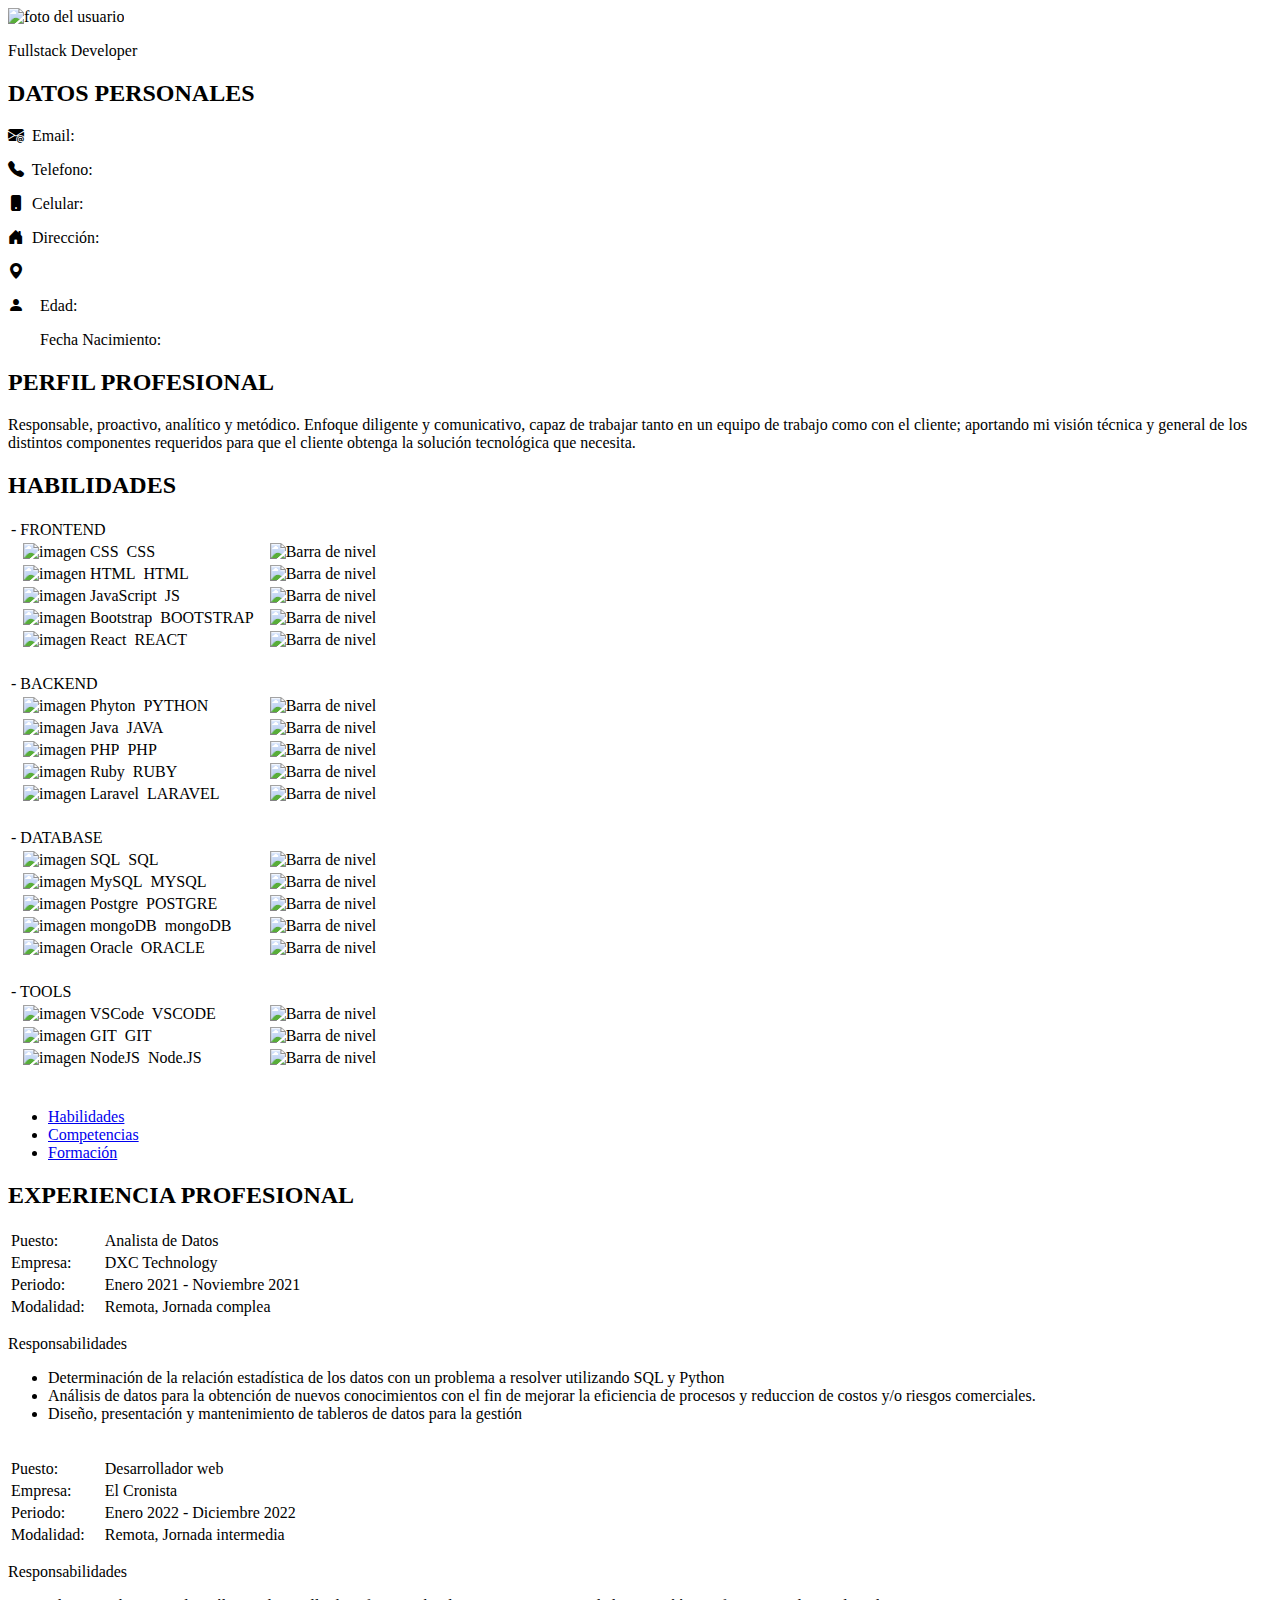
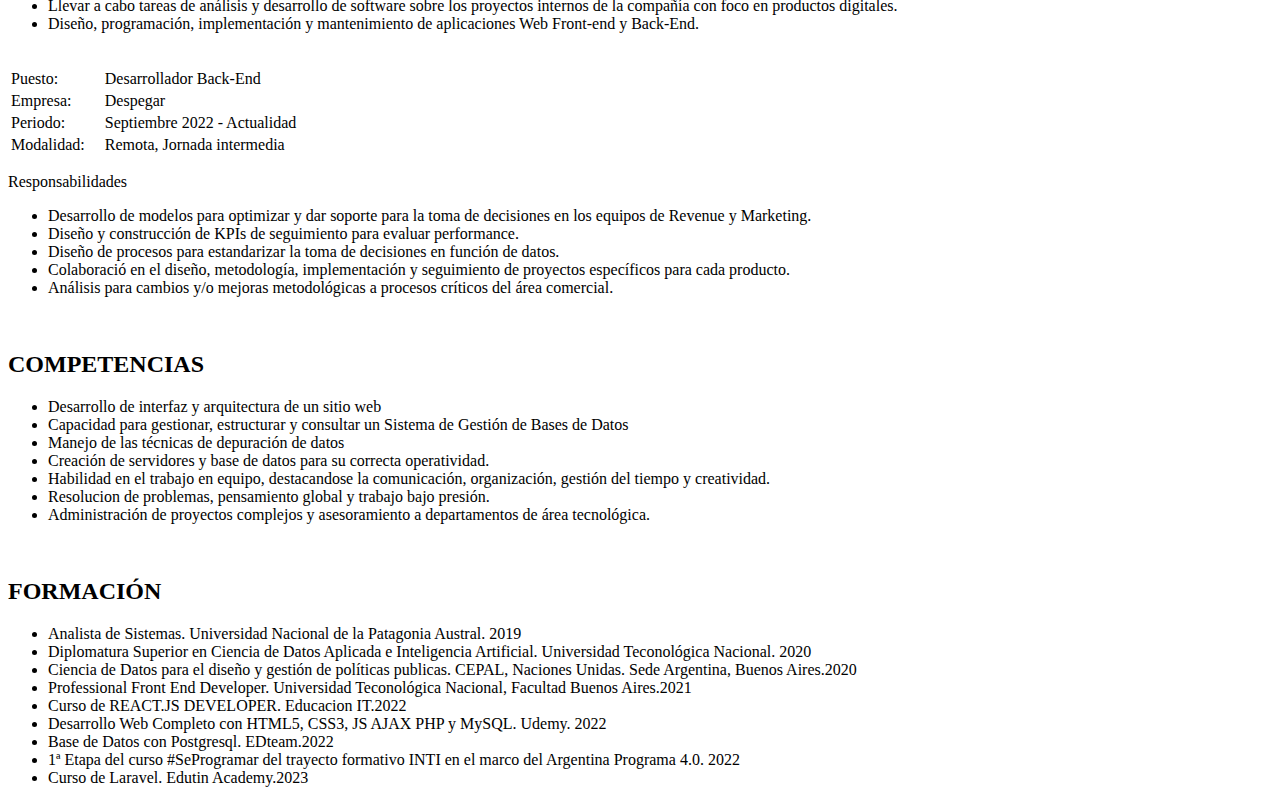
==== index.html @ 0b9b3f0f "cambio nombre a index" ====
<!DOCTYPE html>
<html lang="es">
<head>
    <meta charset="UTF-8">
    <meta http-equiv="X-UA-Compatible" content="IE=edge">
    <meta name="viewport" content="width=device-width, initial-scale=1.0">
    <title>Proyecto_Final_CV</title>
    <link rel="icon" type="imagen/x-icon" href="/Recursos/icono2.ico">
    <link rel="stylesheet" type="text/CSS" href="/CSS/estilos.css">
    <link rel="preconnect" href="https://fonts.googleapis.com">
    <link rel="preconnect" href="https://fonts.gstatic.com" crossorigin>
    <link href="https://fonts.googleapis.com/css2?family=Roboto&display=swap" rel="stylesheet">
    <link href="https://cdn.jsdelivr.net/npm/bootstrap@5.3.0-alpha1/dist/css/bootstrap.min.css" rel="stylesheet" integrity="sha384-GLhlTQ8iRABdZLl6O3oVMWSktQOp6b7In1Zl3/Jr59b6EGGoI1aFkw7cmDA6j6gD" crossorigin="anonymous">
    <link rel="stylesheet" href="https://cdn.jsdelivr.net/npm/bootstrap-icons@1.10.3/font/bootstrap-icons.css">
</head>
<body>
    <div class="container-fluid">
        <div id="fila1" class="row"></div>
        <div id="fila2" class="row">
            <div id="elemento21" class="col-1"></div>
            <div id="elemento22" class="col">
                <img id="foto_perfil" src="" alt="foto del usuario">
            </div>
            <div id="elemento23" class="col">
                <p><span id="nombre"></span></p>
                <p id="profesion">Fullstack Developer</p>
            </div>
        </div>
        <div id="fila3" class="row">
            <div id="elemento31" class="col-1"></div>
            <div id="elemento32" class="col">
                <div id="datosPersonales">
                    <h2 id="DATOSPERSONALESencabezado">DATOS PERSONALES</h2>
                    <p class="datosContacto" id="email"><i class="bi bi-envelope-at-fill icono"></i>&nbsp Email: <span id="correo"></span></p>
                    <p class="datosContacto"><i class="bi bi-telephone-fill icono"></i>&nbsp Telefono: <span id="telefono"></span></p>
                    <p class="datosContacto"><i class="bi bi-phone-fill icono"></i>&nbsp Celular: <span id="celular"></span></p>
                    <p class="datosContacto"><i class="bi bi-house-door-fill icono"></i>&nbsp Dirección: <span id="direccion1"></span></p>
                    <p class="datosContacto"><i class="bi bi-geo-alt-fill"></i>&nbsp &nbsp<span id="direccion2"></span></p>
                    <p class="datosPersonales"><i class="bi bi-person-fill"></i>&nbsp &nbsp Edad: <span id="edad"></span></p>
                    <p class="datosPersonales">&nbsp &nbsp &nbsp &nbsp Fecha Nacimiento: <span id="fechaNacimiento"></span></p>
                    <p class="datosPersonales" style="display:none"><span id="nacionalidad"></span></p>
                    <p class="datosPersonales" style="display:none"><span id="sexo"></span></p>
                </div>
                <div id="perfilProfesional">
                    <h2>PERFIL PROFESIONAL</h2>
                    <p class="Female" style="display:none">Responsable, proactiva, analítica y metódica. Enfoque diligente y comunicativo, capaz de trabajar tanto 
                        en un equipo de trabajo como con el cliente; aportando mi visión técnica y general de los distintos componentes requeridos para que el cliente
                        obtenga la solución tecnológica que necesita.</br></p>
                    <p class="Male"> Responsable, proactivo, analítico y metódico. Enfoque diligente y comunicativo, capaz de trabajar tanto en un equipo de trabajo 
                        como con el cliente; aportando mi visión técnica y general de los distintos componentes requeridos para que el cliente obtenga la solución
                        tecnológica que necesita.</br></p>
                </div>
                <div id="programas">
                    <a name="HABILIDADES"></a>
                    <h2>HABILIDADES</h2>
                    <table id="tabla">
                        <tbody>
                            <tr>
                                <td>- FRONTEND</td>
                            </tr>
                            <tr>
                                <td>&nbsp &nbsp<img id="css" src="/Recursos/css-3.png" alt="imagen CSS" class="imagenProgramas">&nbsp CSS</td>
                                <td>&nbsp &nbsp<img src="/Recursos/100.png" alt="Barra de nivel" class="barraProgreso"></td>
                            </tr>
                            <tr>
                                <td>&nbsp &nbsp<img id="html5" src="/Recursos/html-5.png" alt="imagen HTML" class="imagenProgramas">&nbsp HTML</td>
                                <td>&nbsp &nbsp<img src="/Recursos/100.png" alt="Barra de nivel" class="barraProgreso"></td>
                            </tr>
                            <tr>
                                <td>&nbsp &nbsp<img id="JS" src="/Recursos/JS.png" alt="imagen JavaScript" class="imagenProgramas">&nbsp JS</td>
                                <td>&nbsp &nbsp<img src="/Recursos/90.png" alt="Barra de nivel" class="barraProgreso"></td>
                            </tr>
                            <tr>
                                <td>&nbsp &nbsp<img id="bootstrap" src="/Recursos/bootstrap.png" alt="imagen Bootstrap" class="imagenProgramas">&nbsp BOOTSTRAP</td>
                                <td>&nbsp &nbsp<img src="/Recursos/100.png" alt="Barra de nivel" class="barraProgreso"></td>
                            </tr>
                            <tr>
                                <td>&nbsp &nbsp<img id="react" src="/Recursos/react.png" alt="imagen React" class="imagenProgramas">&nbsp REACT</td>
                                <td>&nbsp &nbsp<img src="/Recursos/90.png" alt="Barra de nivel" class="barraProgreso"></td>
                            </tr>
                            <tr><td>&nbsp</td></tr>
                            <tr>
                                <td>- BACKEND</td>
                            </tr>
                            <tr>
                                <td>&nbsp &nbsp<img id="python" src="/Recursos/python.png" alt="imagen Phyton" class="imagenProgramas">&nbsp PYTHON</td>
                                <td>&nbsp &nbsp<img src="/Recursos/90.png" alt="Barra de nivel" class="barraProgreso"></td>
                            </tr>
                            <tr>
                                <td>&nbsp &nbsp<img id="java" src="/Recursos/java.png" alt="imagen Java" class="imagenProgramas">&nbsp JAVA</td>
                                <td>&nbsp &nbsp<img src="/Recursos/80.png" alt="Barra de nivel" class="barraProgreso"></td>
                            </tr>
                            <tr>
                                <td>&nbsp &nbsp<img id="php" src="/Recursos/php.png" alt="imagen PHP" class="imagenProgramas">&nbsp PHP</td>
                                <td>&nbsp &nbsp<img src="/Recursos/100.png" alt="Barra de nivel" class="barraProgreso"></td>
                            </tr>
                            <tr>
                                <td>&nbsp &nbsp<img id="ruby" src="/Recursos/ruby.png" alt="imagen Ruby" class="imagenProgramas">&nbsp RUBY</td>
                                <td>&nbsp &nbsp<img src="/Recursos/80.png" alt="Barra de nivel" class="barraProgreso"></td>
                            </tr>
                            <tr>
                                <td>&nbsp &nbsp<img id="laravel" src="/Recursos/laravel.png" alt="imagen Laravel" class="imagenProgramas">&nbsp LARAVEL</td>
                                <td>&nbsp &nbsp<img src="/Recursos/70.png" alt="Barra de nivel" class="barraProgreso"></td>
                            </tr>
                            <tr>
                                <td>&nbsp</td>
                            </tr>
                            <tr>
                                <td>- DATABASE</td>
                            </tr>
                            <tr>
                                <td>&nbsp &nbsp<img id="sql" src="/Recursos/sql.png" alt="imagen SQL" class="imagenProgramas">&nbsp SQL</td>
                                <td>&nbsp &nbsp<img src="/Recursos/100.png" alt="Barra de nivel" class="barraProgreso"></td>
                            </tr>
                            <tr>
                                <td>&nbsp &nbsp<img id="mysql" src="/Recursos/mysql.png" alt="imagen MySQL" class="imagenProgramas">&nbsp MYSQL</td>
                                <td>&nbsp &nbsp<img src="/Recursos/100.png" alt="Barra de nivel" class="barraProgreso"></td>
                            </tr>
                            <tr>
                                <td>&nbsp &nbsp<img id="postgre" src="/Recursos/postgre.png" alt="imagen Postgre" class="imagenProgramas">&nbsp POSTGRE</td>
                                <td>&nbsp &nbsp<img src="/Recursos/90.png" alt="Barra de nivel" class="barraProgreso"></td>
                            </tr>
                            <tr>
                                <td>&nbsp &nbsp<img id="mongoDB" src="/Recursos/mongoDB.png" alt="imagen mongoDB" class="imagenProgramas">&nbsp mongoDB</td>
                                <td>&nbsp &nbsp<img src="/Recursos/80.png" alt="Barra de nivel" class="barraProgreso"></td>
                            </tr>
                            <tr>
                                <td>&nbsp &nbsp<img id="oracle" src="/Recursos/oracle.png" alt="imagen Oracle" class="imagenProgramas">&nbsp ORACLE</td>
                                <td>&nbsp &nbsp<img src="/Recursos/80.png" alt="Barra de nivel" class="barraProgreso"></td>
                            </tr>
                            <tr>
                                <td>&nbsp</td>
                            </tr>
                            <tr>
                                <td>- TOOLS</td>
                            </tr>
                            <tr>
                                <td>&nbsp &nbsp<img id="vscode" src="/Recursos/vscode.png" alt="imagen VSCode" class="imagenProgramas">&nbsp VSCODE</td>
                                <td>&nbsp &nbsp<img src="/Recursos/100.png" alt="Barra de nivel" class="barraProgreso"></td>
                            </tr>
                            <tr>
                                <td>&nbsp &nbsp<img id="git" src="/Recursos/git.png" alt="imagen GIT" class="imagenProgramas">&nbsp GIT</td>
                                <td>&nbsp &nbsp<img src="/Recursos/100.png" alt="Barra de nivel" class="barraProgreso"></td>
                            </tr>
                            <tr>
                                <td>&nbsp &nbsp<img id="nodeJS" src="/Recursos/nodeJS.png" alt="imagen NodeJS" class="imagenProgramas">&nbsp Node.JS</td>
                                <td>&nbsp &nbsp<img src="/Recursos/90.png" alt="Barra de nivel" class="barraProgreso"></td>
                            </tr>
                            <tr>
                                <td>&nbsp</td>
                            </tr>
                        </tbody>
                    </table>
                </div>
            </div>
            <div id="elemento33" class="col">
                <div class="enlaces">
                    <ul>
                        <li><a class="links" href="#HABILIDADES">Habilidades</a></li>
                        <li><a class="links" href="#COMPETENCIAS">Competencias</a></li>
                        <li><a class="links" href="#FORMACION">Formación</a></li>
                    </ul>
                </div>

                <div id="experienciaProfesional">
                    <h2>EXPERIENCIA PROFESIONAL</h2>
                    <table>
                        <tbody>
                            <tr>
                                <td>Puesto:</td>
                                <td>Analista de Datos</td>
                            </tr>
                            <tr>
                                <td>Empresa:</td>
                                <td>DXC Technology</td>
                            </tr>
                            <tr>
                                <td>Periodo:</td>
                                <td>Enero 2021 - Noviembre 2021</td>
                            </tr>
                            <tr>
                                <td>Modalidad: &nbsp &nbsp </td>
                                <td>Remota, Jornada complea</td>
                            </tr>
                        </tbody>
                    </table>
                    <p>Responsabilidades</p>
                    <ul>
                        <li>Determinación de la relación estadística de los datos con un problema a resolver utilizando SQL y Python</li>
                        <li>Análisis de datos para la obtención de nuevos conocimientos con el fin de mejorar la eficiencia de procesos y reduccion de costos y/o riesgos comerciales.</li>
                        <li>Diseño, presentación y mantenimiento de tableros de datos para la gestión</li>
                    </ul>
                    <br>
                    <table>
                        <tbody>
                            <tr>
                                <td>Puesto:</td>
                                <td>Desarrollador web</td>
                            </tr>
                            <tr>
                                <td>Empresa:</td>
                                <td>El Cronista</td>
                            </tr>
                            <tr>
                                <td>Periodo:</td>
                                <td>Enero 2022 - Diciembre 2022</td>
                            </tr>
                            <tr>
                                <td>Modalidad: &nbsp &nbsp </td>
                                <td>Remota, Jornada intermedia</td>
                            </tr>
                        </tbody>
                    </table>
                    <p>Responsabilidades</p>
                    <ul>
                        <li>Llevar a cabo tareas de análisis y desarrollo de software sobre los proyectos internos de la compañía con foco en productos digitales.</li>
                        <li>Diseño, programación, implementación y mantenimiento de aplicaciones Web Front-end y Back-End.</li>
                    </ul>
                    <br>  
                    <table>
                        <tbody>
                            <tr>
                                <td>Puesto:</td>
                                <td>Desarrollador Back-End</td>
                            </tr>
                            <tr>
                                <td>Empresa:</td>
                                <td>Despegar</td>
                            </tr>
                            <tr>
                                <td>Periodo:</td>
                                <td>Septiembre 2022 - Actualidad</td>
                            </tr>
                            <tr>
                                <td>Modalidad: &nbsp &nbsp </td>
                                <td>Remota, Jornada intermedia</td>
                            </tr>
                        </tbody>
                    </table>
                    <p>Responsabilidades</p>
                    <ul>
                        <li>Desarrollo de modelos para optimizar y dar soporte para la toma de decisiones en los equipos de Revenue y Marketing.</li>
                        <li>Diseño y construcción de KPIs de seguimiento para evaluar performance.</li>
                        <li>Diseño de procesos para estandarizar la toma de decisiones en función de datos.</li>
                        <li>Colaboració en el diseño, metodología, implementación y seguimiento de proyectos específicos para cada producto.</li>
                        <li>Análisis para cambios y/o mejoras metodológicas a procesos críticos del área comercial.</li>
                    </ul>
                    <br>                 
                </div>

                <div id="competencias">
                    <a name="COMPETENCIAS"></a>
                    <h2>COMPETENCIAS</h2>
                    <ul>
                        <li>Desarrollo de interfaz y arquitectura de un sitio web</li>
                        <li>Capacidad para gestionar, estructurar y consultar un Sistema de Gestión de Bases de Datos</li>
                        <li>Manejo de las técnicas de depuración de datos</li>
                        <li>Creación de servidores y base de datos para su correcta operatividad.</li>
                        <li>Habilidad en el trabajo en equipo, destacandose la comunicación, organización, gestión del tiempo y creatividad.</li>
                        <li>Resolucion de problemas, pensamiento global y trabajo bajo presión.</li>
                        <li>Administración de proyectos complejos y asesoramiento a departamentos de área tecnológica.</li>
                    </ul>
                    <br>
                </div>

                <div id="formacion">
                    <a name="FORMACION"></a>
                    <h2>FORMACIÓN</h2>
                    <ul>
                        <li>Analista de Sistemas. Universidad Nacional de la Patagonia Austral. 2019</li>
                        <li>Diplomatura Superior en Ciencia de Datos Aplicada e Inteligencia Artificial. Universidad Teconológica Nacional. 2020</li>
                        <li>Ciencia de Datos para el diseño y gestión de políticas publicas. CEPAL, Naciones Unidas. Sede Argentina, Buenos Aires.2020</li>
                        <li>Professional Front End Developer. Universidad Teconológica Nacional, Facultad Buenos Aires.2021</li>
                        <li>Curso de REACT.JS DEVELOPER. Educacion IT.2022</li>
                        <li>Desarrollo Web Completo con HTML5, CSS3, JS AJAX PHP y MySQL. Udemy. 2022</li>
                        <li>Base de Datos con Postgresql. EDteam.2022</li>
                        <li>1ª Etapa del curso #SeProgramar del trayecto formativo INTI en el marco del Argentina Programa 4.0. 2022</li>
                        <li>Curso de Laravel. Edutin Academy.2023</li>
                    </ul> 
                </div>
            </div>
        </div>
        <div id="fila4" class="row"></div>
    </div>
    <script src="/JS/funcionalidades.js"></script>
</body>
</html>
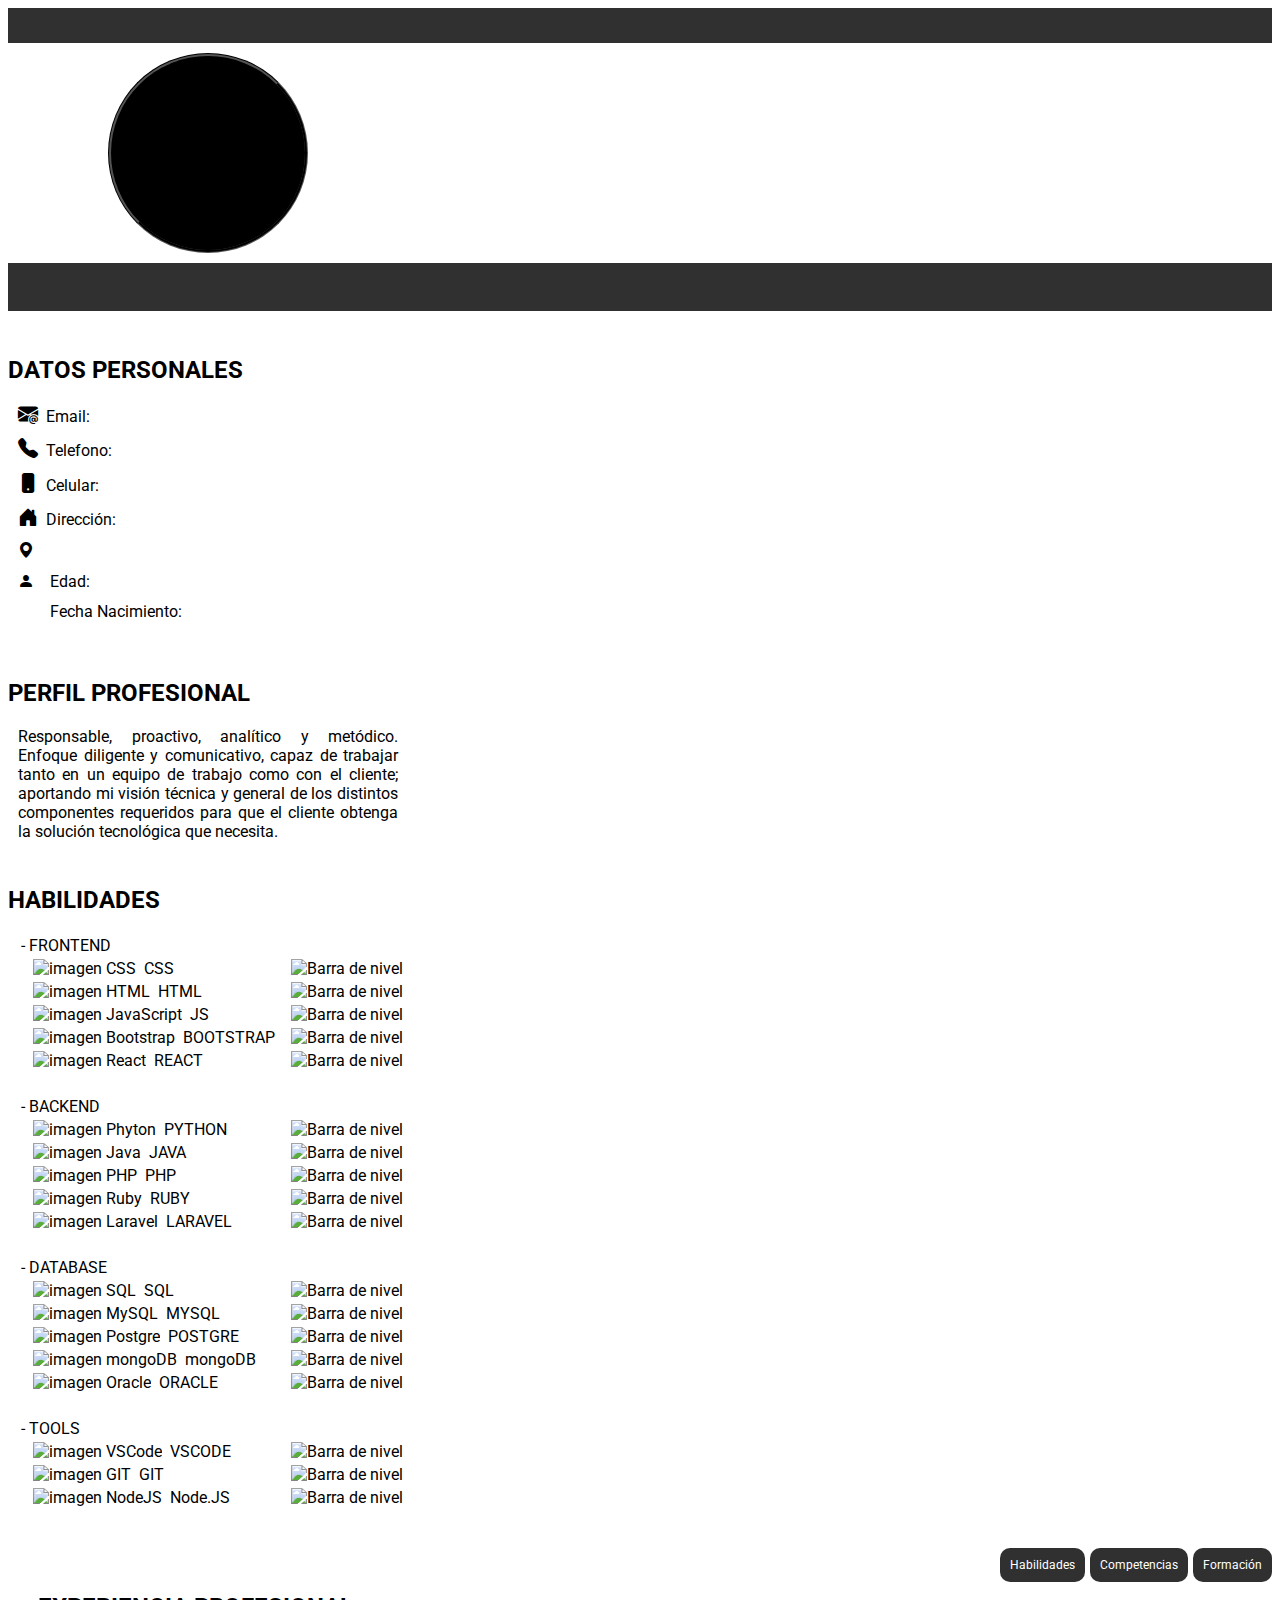
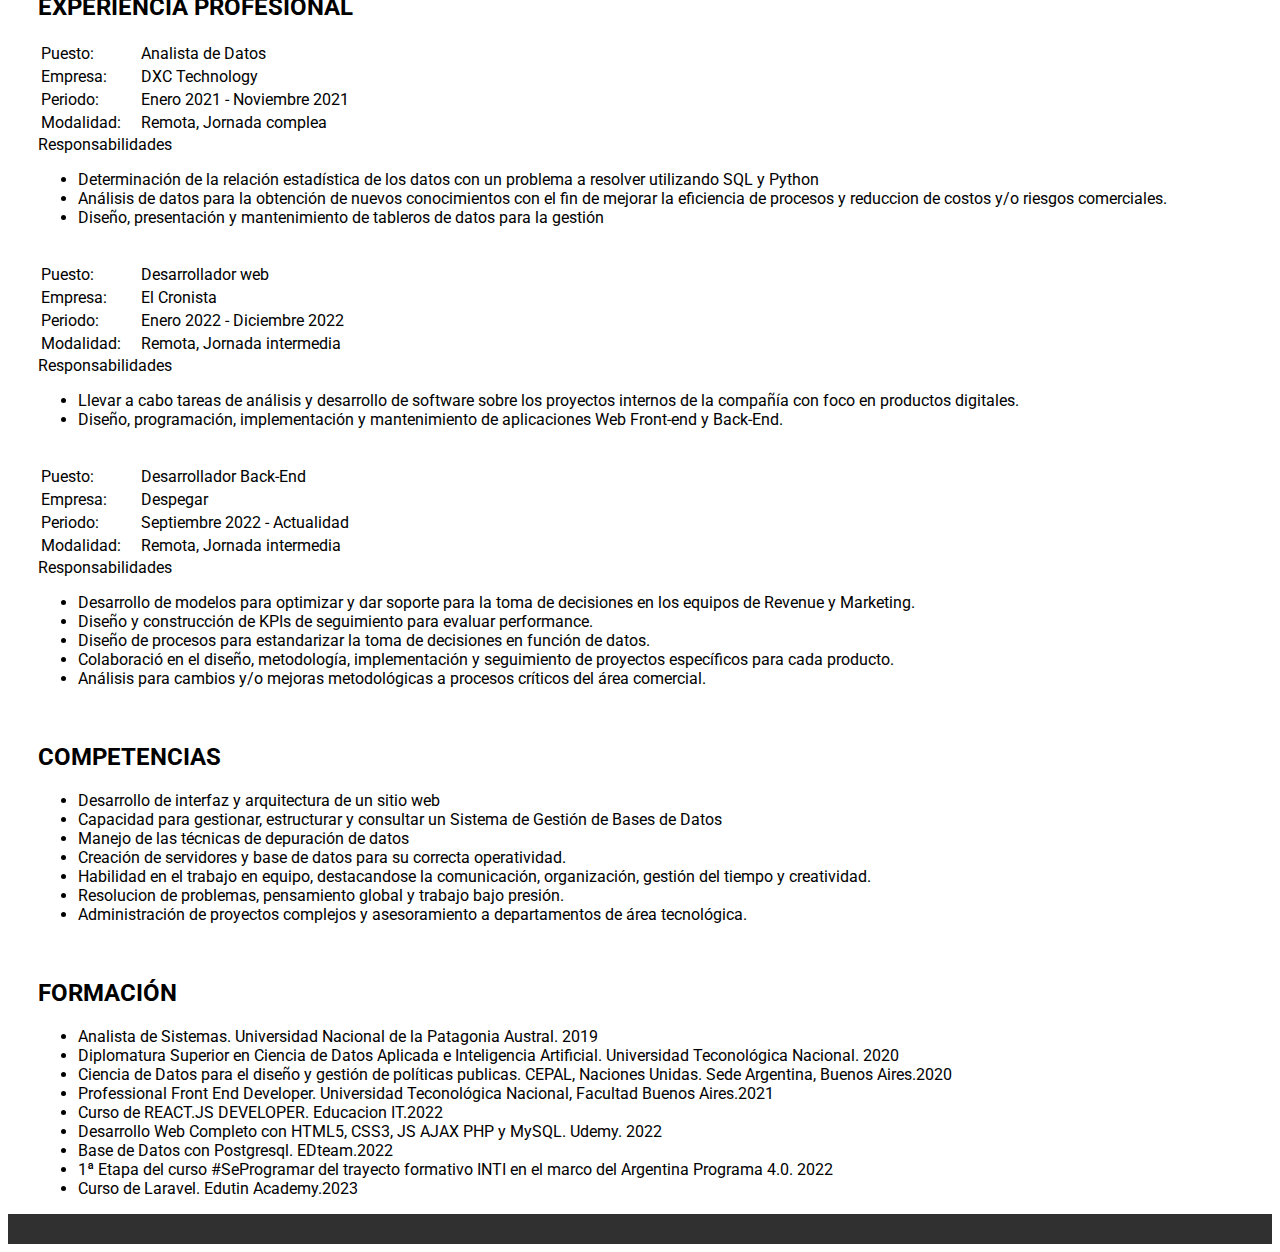
==== commit b404d371: "quite carpeta de JS CSS" ====
--- a/index.html
+++ b/index.html
@@ -6,7 +6,7 @@
     <meta name="viewport" content="width=device-width, initial-scale=1.0">
     <title>Proyecto_Final_CV</title>
     <link rel="icon" type="imagen/x-icon" href="/Recursos/icono2.ico">
-    <link rel="stylesheet" type="text/CSS" href="/CSS/estilos.css">
+    <link rel="stylesheet" type="text/CSS" href="/estilos.css">
     <link rel="preconnect" href="https://fonts.googleapis.com">
     <link rel="preconnect" href="https://fonts.gstatic.com" crossorigin>
     <link href="https://fonts.googleapis.com/css2?family=Roboto&display=swap" rel="stylesheet">
@@ -282,6 +282,6 @@
         </div>
         <div id="fila4" class="row"></div>
     </div>
-    <script src="/JS/funcionalidades.js"></script>
+    <script src="/funcionalidades.js"></script>
 </body>
 </html>--- a/estilos.css
+++ b/estilos.css
@@ -0,0 +1,176 @@
+*{
+    font-family: 'Roboto', sans-serif;
+    text-align: left;
+    box-sizing: border-box;
+}
+#fila1, #elemento21, #elemento23, #h1 {
+    background-color:#303030;/*#000000* #212121 #303030 #424242 #454546*/
+    display: grid;
+    place-items: center;
+    font-size: x-large;
+    font-weight: bolder;
+    color: white;
+}
+#foto_perfil {
+    width: 200px;
+    height: 200px;
+    border-radius: 50%;
+    background-color:black;
+    border-color: black;
+    border-style:groove;
+    object-fit: cover;
+}
+/*#elemento22, #elemento32 {
+    background: #000046;  /* para todos los navegadores */
+    /*background: -webkit-linear-gradient(to left, #000046, #1cb5e0); /* Chrome 10-25, Safari 5.1-6 */
+    /*background: linear-gradient(to left, #000046, #1cb5e0); /* W3C, IE 10+/ Edge, Firefox 16+, Chrome 26+, Opera 12+, Safari 7+ */
+    /*margin: 0px 0px 0px 0px
+}*/
+#elemento22 {
+    height: 220px;
+    display: grid;
+    place-items: center;
+}
+#fila1 {
+    height: 35px;
+}
+#fila4 {
+    background-color: #303030;
+    height: 30px;
+}
+#elemento21, #elemento31 {
+    width: 30px; 
+}
+#elemento22, #elemento32 {
+    max-width: 400px;
+}
+.icono{
+    font-size: 20px;
+}
+#nombre {
+    font-size: 60px;
+    font-weight: 600;
+    -webkit-text-stroke: 0.8px white;
+    color: #fff0;
+    letter-spacing: 2px;
+    transition: 0.3s;
+    
+    display: grid;
+    place-items: center;
+    margin-top: -8%;
+}
+#nombre:hover {
+    color: #fff;
+}
+#elemento23 {
+    position: relative
+}
+#profesion {
+    position:absolute;
+    text-align: start;
+    margin-top: 8%;
+}
+#DATOSPERSONALESencabezado, #perfilProfesional, #programas {
+    padding-top: 25px;
+}
+#datosPersonales > p {
+    line-height: 1;
+    margin: 0px 0px 14px 10px;
+}
+#perfilProfesional > p {
+    text-align: justify;
+    margin: 0px 10px 0px;
+}
+#experienciaProfesional > p {
+    text-align: justify;
+    margin: 0px 0px 2px;
+}
+#programas > p {
+    margin: 2px;
+}
+.imagenProgramas {
+    width:30px;
+    height:30px;
+}
+.h2 {
+    font-weight: bolder;
+}
+#tabla {
+    margin-left: 10px;
+}
+.barraProgreso {
+    max-width:180px;
+    max-height:18px;
+    position:relative;
+}
+@media (max-width: 1000px){
+    #nombre {
+        font-size: 170%;
+    }
+    #profesion {
+        font-size:80%;
+        margin-top: 15%;
+    }
+}
+@media (max-width: 800px){
+    #nombre {
+        font-size: 130%;
+    }
+    #profesion {
+        font-size:70%;
+        margin-top: 20%;
+    }
+}
+@media (max-width: 635px){
+    #nombre {
+        font-size: 130%;
+        margin-top: 5%;
+    }
+    #profesion {
+        font-size:60%;
+        margin-top: 55%;
+        text-align: right;
+    }
+}
+@media (max-width: 420px){
+    #nombre {
+        font-size: 130%;
+        margin-top: 0%;
+    }
+    #profesion {
+        font-size:60%;
+        margin-top: 15%;
+    }
+}
+@media (max-width: 302px){
+    #nombre {
+        font-size: 100%;
+        margin-top: 0%;
+    }
+    #profesion {
+        font-size:60%;
+        margin-top: 15%;
+    }
+}
+#elemento33 {
+    margin-left:30px;
+}
+.enlaces > ul{
+    display:flex;
+    justify-content: flex-end;
+    list-style: none;
+    padding-top: 5px;
+    gap:5px;
+}
+.links {
+    text-decoration: none;
+    font-size: 12px;
+    color: white;
+    background-color: #303030;
+    border-radius: 10px;
+    padding: 10px;
+}
+
+/*table th:nth-child(1), table td:nth-child(1){
+    text-decoration:underline;
+    }*/